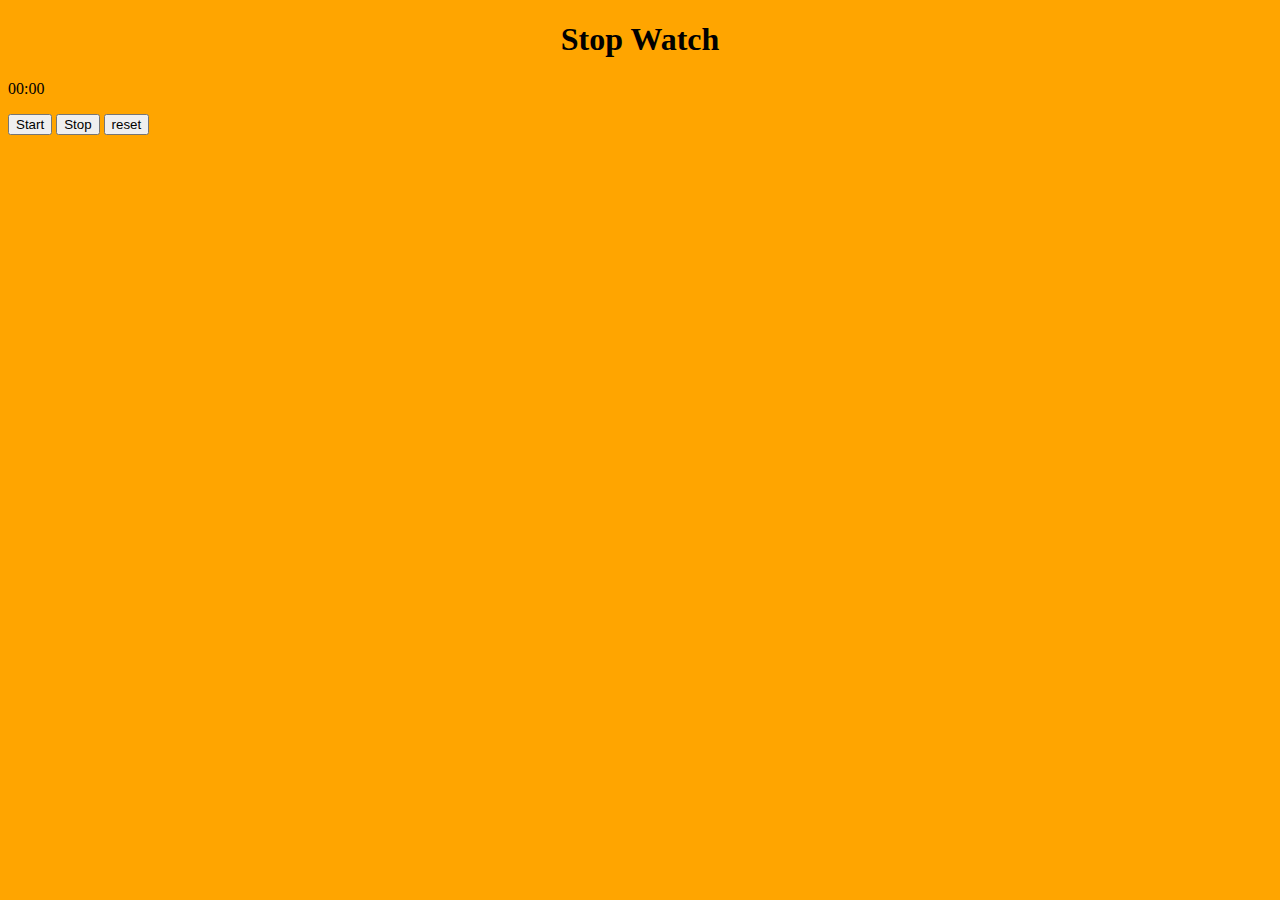
==== Stopwatch/index.html @ db962139 "renamed js and index file" ====
<!DOCTYPE html>
<html lang="en">
<head>
    <meta charset="UTF-8">
    <meta http-equiv="X-UA-Compatible" content="IE=edge">
    <meta name="viewport" content="width=<device-width>, initial-scale=1.0">
    <title>Document</title>
    <script src="countdownTImer.js"></script>
    <link rel="stylesheet" href="styles.css">
</head>
<body>
    <h1><center>Stop Watch</center></h1>
    <p id="countdown">00:00</p>
    

    <div class="inline">
        <button onclick="startTimer()">Start</button>
        <button onclick="stopTimer()">Stop</button>
        <button onclick="resetTimer()">reset</button>
     </div>
        
     
</body>
</html>
---- Stopwatch/styles.css ----
body {
    background-color:orange; 
}

.inline {
    display: inline - block;
 }
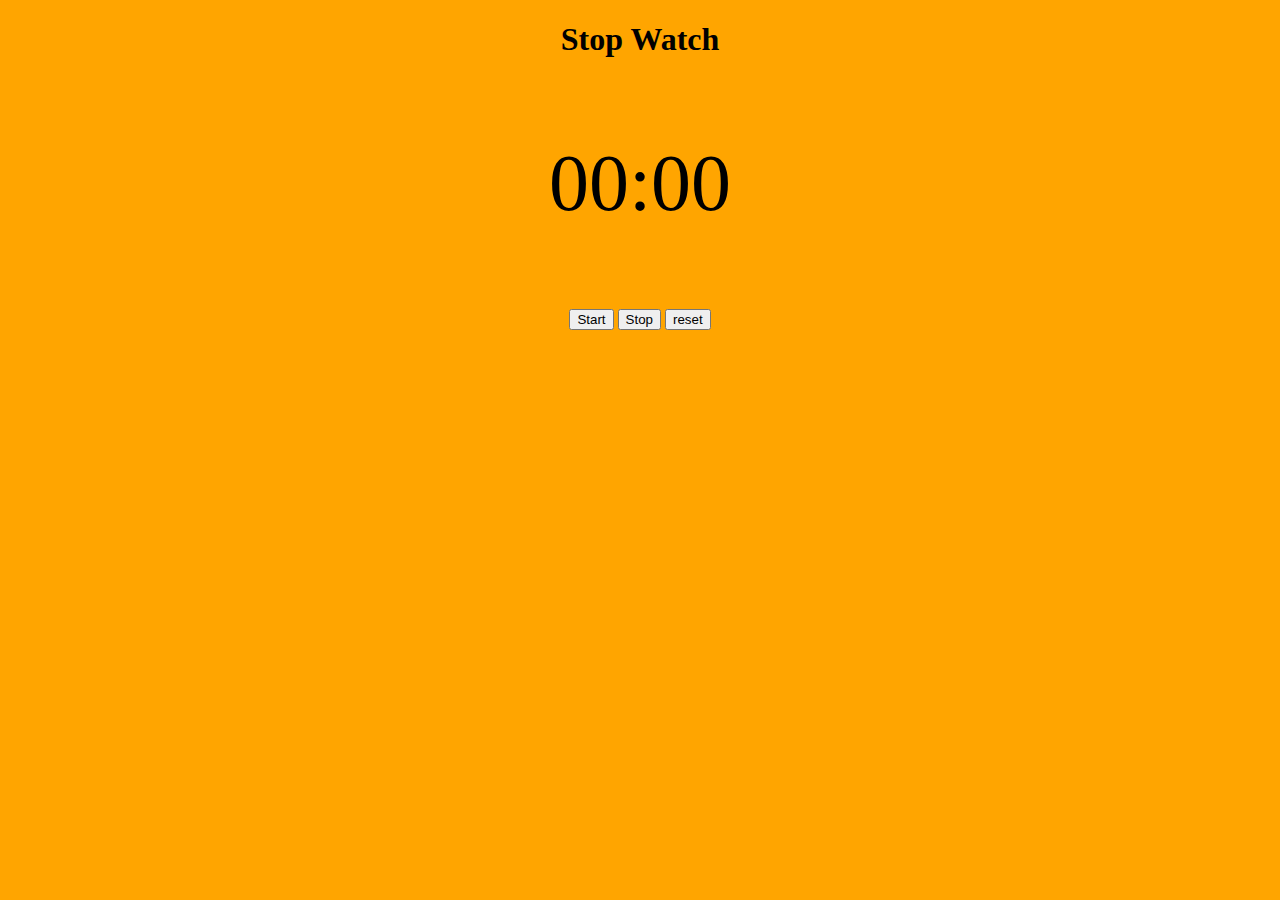
==== commit ba9b2272: "added classes and IDs. moved things in css." ====
--- a/Stopwatch/index.html
+++ b/Stopwatch/index.html
@@ -10,13 +10,13 @@
 </head>
 <body>
     <h1><center>Stop Watch</center></h1>
-    <p id="countdown">00:00</p>
+    <p id="time">00:00</p>
     
 
     <div class="inline">
-        <button onclick="startTimer()">Start</button>
-        <button onclick="stopTimer()">Stop</button>
-        <button onclick="resetTimer()">reset</button>
+        <button id="start" onclick="startTimer()">Start</button>
+        <button id="stop" onclick="stopTimer()">Stop</button>
+        <button id="reset" onclick="resetTimer()">reset</button>
      </div>
         
      
--- a/Stopwatch/styles.css
+++ b/Stopwatch/styles.css
@@ -2,6 +2,29 @@
     background-color:orange; 
 }
 
+
+
 .inline {
     display: inline - block;
+    text-align: center;
+    
+ }
+
+ #start {
+    ;
+ }
+
+ #stop {
+
+ }
+
+ #reset {
+
+ }
+ 
+
+
+ #time {
+     text-align: center;
+     font-size: 80px;
  }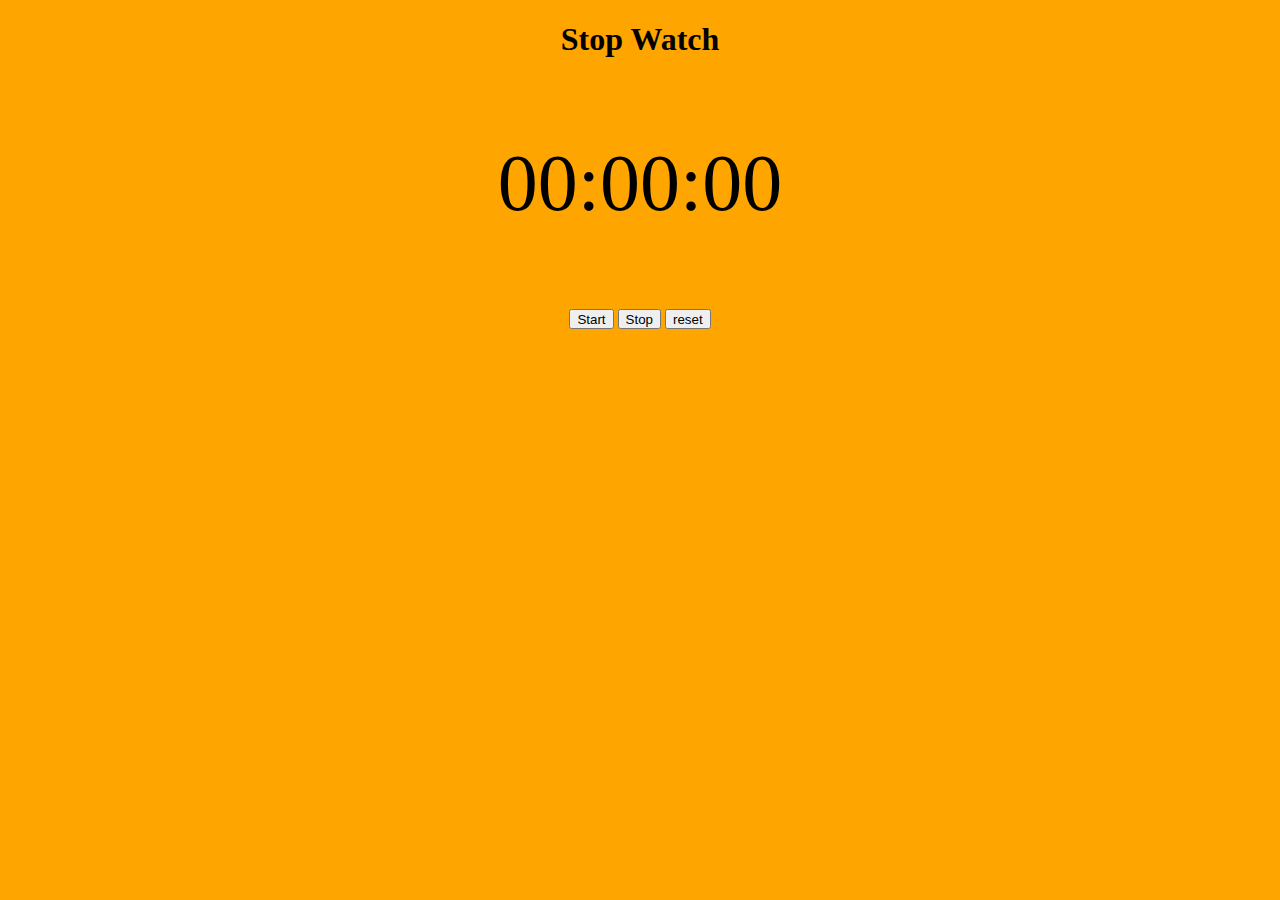
==== commit 1c0bf86e: "i finally got the JS working. so after a few rounds of fixing syntax errors my mistake was actually " ====
--- a/Stopwatch/index.html
+++ b/Stopwatch/index.html
@@ -5,20 +5,23 @@
     <meta http-equiv="X-UA-Compatible" content="IE=edge">
     <meta name="viewport" content="width=<device-width>, initial-scale=1.0">
     <title>Document</title>
-    <script src="countdownTImer.js"></script>
+    
     <link rel="stylesheet" href="styles.css">
 </head>
 <body>
     <h1><center>Stop Watch</center></h1>
-    <p id="time">00:00</p>
+    <p id="timer">00:00:00</p>
     
 
     <div class="inline">
-        <button id="start" onclick="startTimer()">Start</button>
-        <button id="stop" onclick="stopTimer()">Stop</button>
-        <button id="reset" onclick="resetTimer()">reset</button>
+        <button id="sta" onclick="startTimer()">Start</button>
+        <button id="sto" onclick="stopTimer()">Stop</button>
+        <button id="res" onclick="resetTimer()">reset</button>
      </div>
         
-     
+     <script src="app.js"></script>
 </body>
-</html>+</html> 
+
+
+
--- a/Stopwatch/styles.css
+++ b/Stopwatch/styles.css
@@ -10,21 +10,21 @@
     
  }
 
- #start {
-    ;
+ #sta {
+    height: 20px;
  }
 
- #stop {
-
+ #sto {
+    height: 20px;
  }
 
- #reset {
-
+ #res {
+    height: 20px;
  }
  
 
 
- #time {
+ #timer {
      text-align: center;
      font-size: 80px;
  }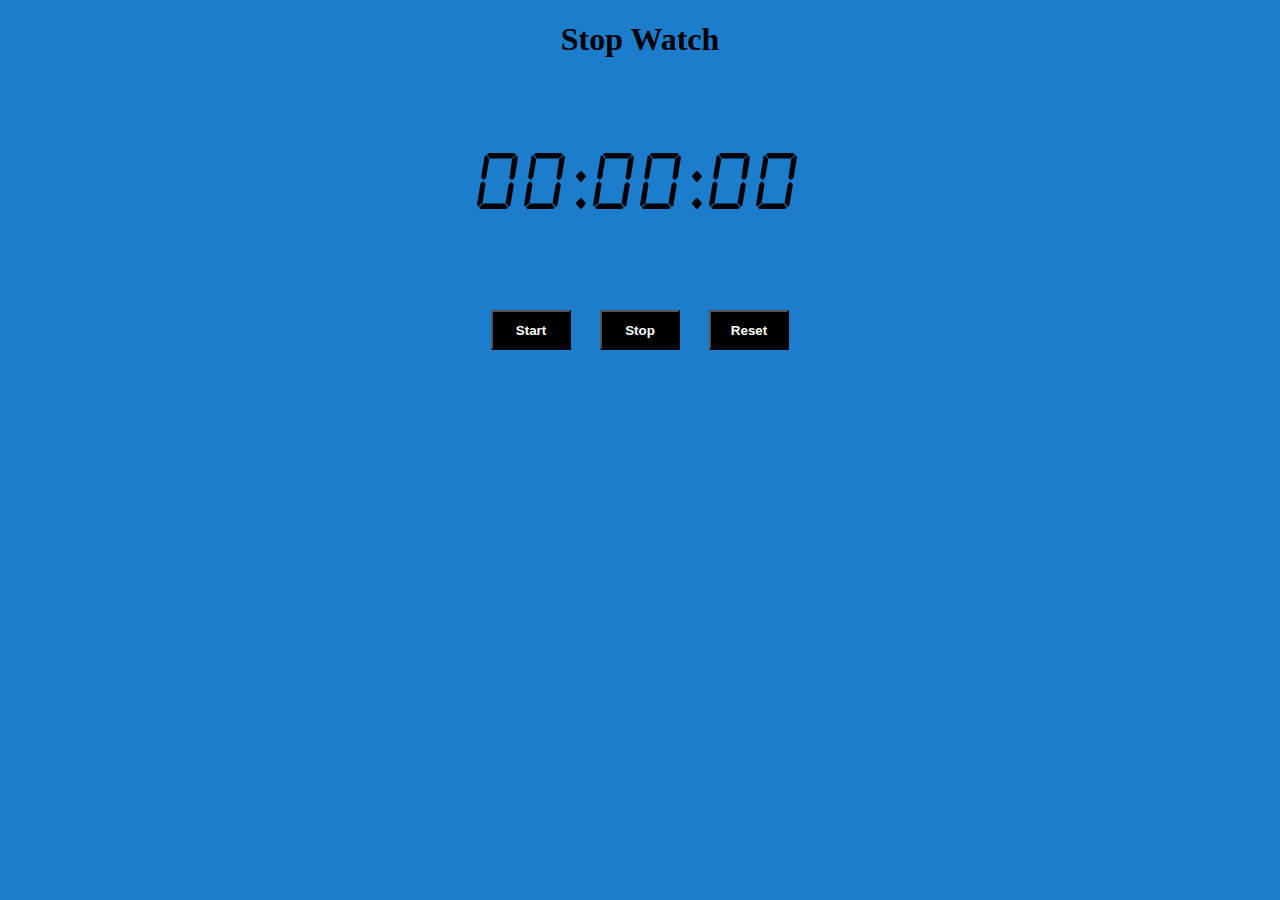
==== commit 329d313b: "changed some styling" ====
--- a/Stopwatch/index.html
+++ b/Stopwatch/index.html
@@ -16,7 +16,7 @@
     <div class="inline">
         <button id="sta" onclick="startTimer()">Start</button>
         <button id="sto" onclick="stopTimer()">Stop</button>
-        <button id="res" onclick="resetTimer()">reset</button>
+        <button id="res" onclick="resetTimer()">Reset</button>
      </div>
         
      <script src="app.js"></script>
--- a/Stopwatch/styles.css
+++ b/Stopwatch/styles.css
@@ -1,5 +1,5 @@
 body {
-    background-color:orange; 
+    background-color:rgb(28, 125, 204); 
 }
 
 
@@ -11,20 +11,41 @@
  }
 
  #sta {
-    height: 20px;
+    height: 40px;
+    width: 80px;
+    background-color: black;
+    color: white;
+    font-weight: bold;
  }
 
  #sto {
-    height: 20px;
+    height: 40px;
+    width: 80px;
+    background-color: black;
+    color: white;
+    font-weight: bold;
+    margin-left: 25px;
+    margin-right: 25px;
  }
 
  #res {
-    height: 20px;
+    height: 40px;
+    width: 80px;
+    background-color: black;
+    color: white;
+    font-weight: bold;
  }
  
 
 
  #timer {
      text-align: center;
-     font-size: 80px;
+     font-size: 80px; 
+     font-family: "alarm clock";
+     color:black;
+ } 
+
+ @font-face {
+     font-family: "alarm clock";
+     src: url(alarm\ clock.ttf);
  }